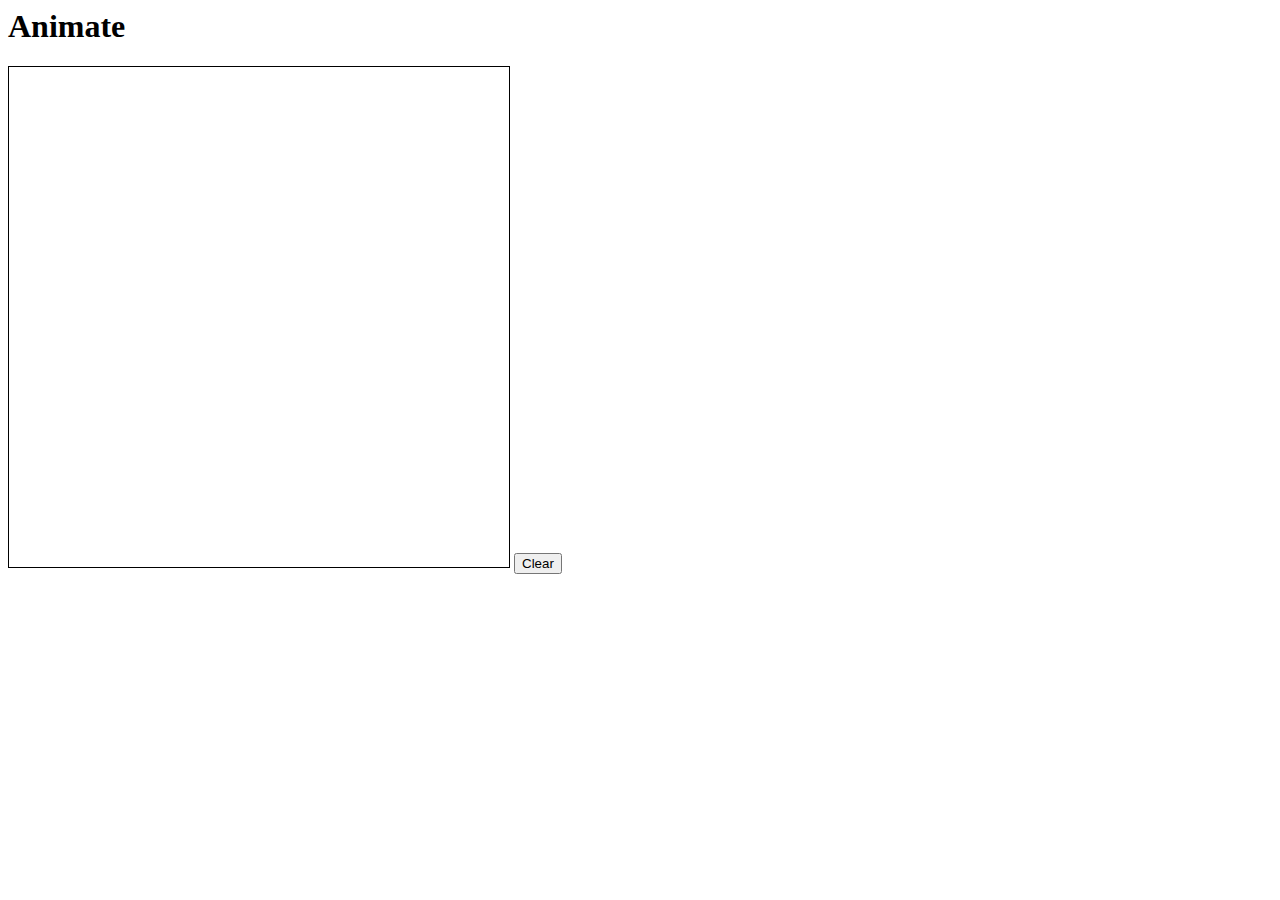
==== hw02/index.html @ 1735a5f6 "started hw" ====
<html>

    <body>

      <h1> Animate</h1>

      <canvas height="500" width="500" id="playground" style="border:1px solid #000000;">

      </canvas>
      <button type="button" id="clear">Clear</button>

    </body>

    <script src="animate.js"></script>


</html>
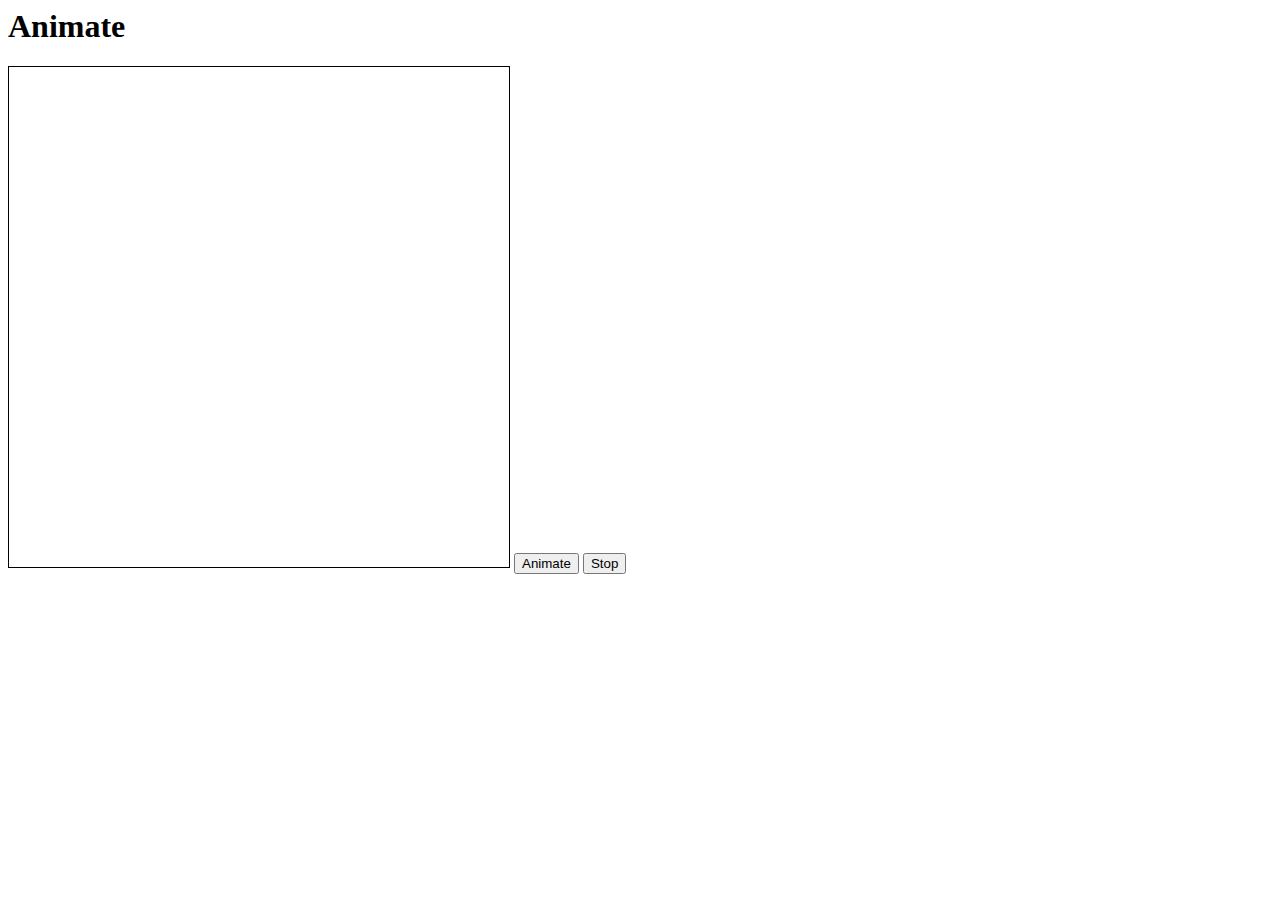
==== commit 474599b0: "homework" ====
--- a/hw02/index.html
+++ b/hw02/index.html
@@ -7,7 +7,8 @@
       <canvas height="500" width="500" id="playground" style="border:1px solid #000000;">
 
       </canvas>
-      <button type="button" id="clear">Clear</button>
+      <button type="button" id="clear">Animate</button>
+      <button type="button" id="stop">Stop</button>
 
     </body>
 
